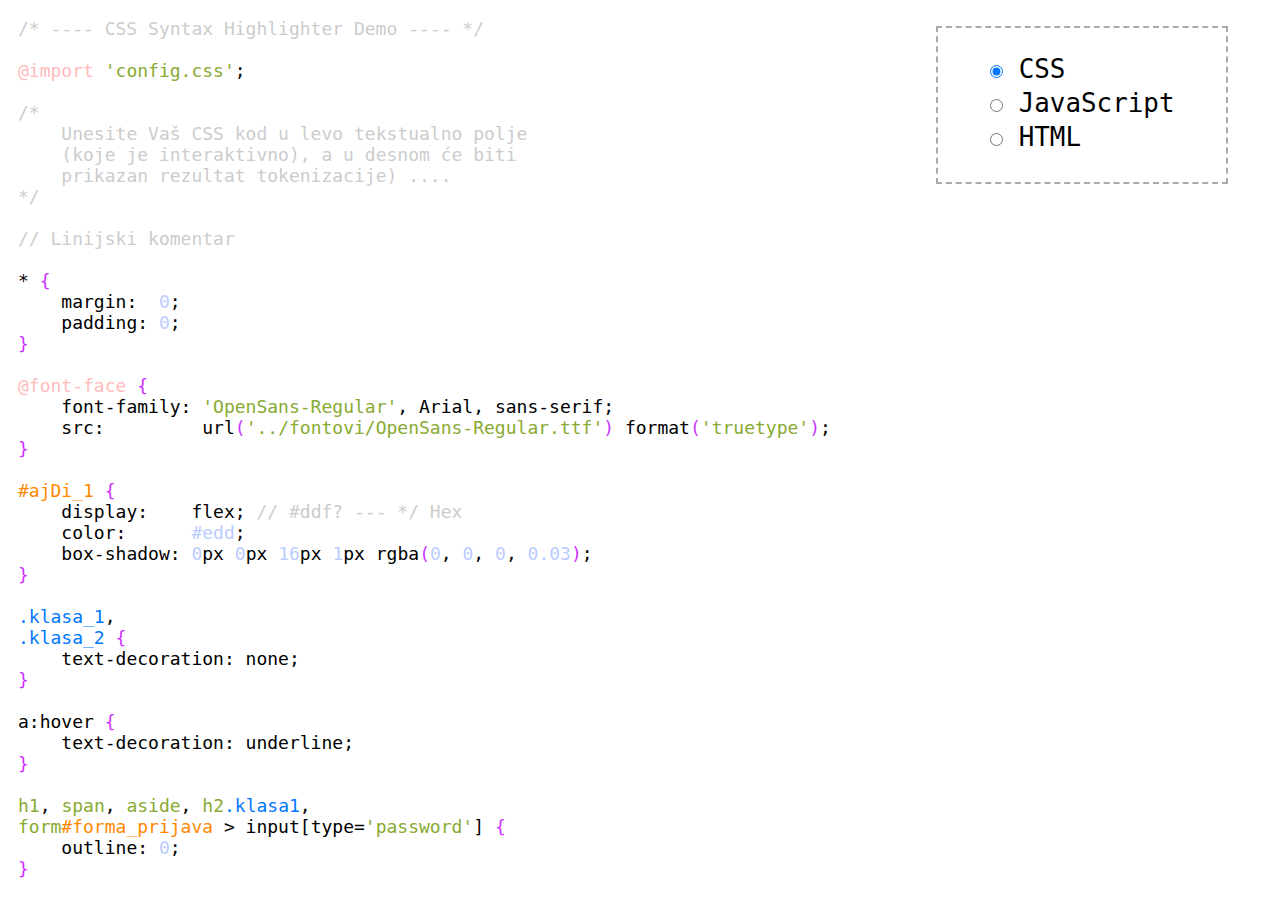
==== index.html @ da83155c "Add files via upload" ====
<!-- ---------------------------------------------------------------------------
// Copyright (c) 2021. Nikola Vukićević
---------------------------------------------------------------------------- -->

<!DOCTYPE html>

<html>
	<head>
		<meta charset='utf-8'>
		<meta http-equiv='X-UA-Compatible' content='IE=edge'>
		<title></title>
		<link rel='stylesheet' href='stil.css'>
		<script sync defer src='definicije_jezika.js'></script>
		<script sync defer src='primeri.js'></script>
		<script sync defer src='highlighter.js'></script>
	</head>

	<body>
		<main id='wrapper'>
			<pre id='polje_ispis'>
				
			</pre>
			<div id='forma_izbor_jezika'>
				<div class='forma_izbor_jezika_jezik'>
					<input type='radio' id='izbor_jezika_css' onclick='radioKlik(1)' checked name='radio_izbor_jezika'/>
					<label for='izbor_jezika_css'>CSS</label>
				</div>
				<div class='forma_izbor_jezika_jezik'>
					<input type='radio' id='izbor_jezika_js' onclick='radioKlik(2)' name='radio_izbor_jezika'/>
					<label for='izbor_jezika_js'>JavaScript</label>
				</div>
				<div class='forma_izbor_jezika_jezik'>
					<input type='radio' id='izbor_jezika_html' onclick='radioKlik(3)' name='radio_izbor_jezika'/>
					<label for='izbor_jezika_html'>HTML</label>
				</div>
			</div>
		</main>
	</body>
</html>
---- stil.css ----
/* -------------------------------------------------------------------------- */
/* Copyright (c) 2021. Nikola Vukićević                                       */
/* -------------------------------------------------------------------------- */

* {
	margin: 0;
	padding: 0;
}

@font-face {
	font-family: 'OpenSans';
	src:         url('fontovi/OpenSans-Regular.ttf') format('truetype');
	font-weight: normal;
    font-style:  normal;
}

@font-face {
	font-family: 'Inconsolata';
	src:         url('fontovi/Inconsolata-Light.ttf') format('truetype');
	font-weight: normal;
    font-style:  normal;
}

#wrapper {
	width:           100vw;
	height:          100vh;
	display:         flex;
	flex-direction:  row;
	justify-content: flex-start;
	align-items:     stretch;
	flex-wrap:       wrap;
	overflow:        hidden;
	position:        relative;
	font-family:     Inconsolata, Consolas, monospace;
}

#polje_ispis {
	width:         100%;
	height:        100%;
	font-size:     18px;
	padding:       1em;
	overflow:      auto;
	font-family:   inherit;
	tab-size:      4;
	-moz-tab-size: 4;
}

#forma_izbor_jezika {
	display:         flex;
	flex-direction:  column;
	justify-content: flex-start;
	align-items:     flex-start;
	flex-wrap:       wrap;
	border:          dashed 2px #aaa;
	position:        absolute;
	top:             1em;
	right:           2em;
	font-family:     inherit;
	font-size:       1.618em;
	padding:         1em 2em;
}

.forma_izbor_jezika_jezik {
	margin: 0 0 4px 0;
}

span {
	cursor:  pointer;
}

.komentar,
.komentar_linijski,
.komentar_blok {
	color: #ccc;
}

.niska_apostrofi,
.niska_navodnici {
	color: #8a3;	
}

.rezervisana_rec {
	color: #07f;
}

.operator {
	color: #f73;
}

.blok_koda_otvarajuca_zagrada,
.blok_koda_zatvarajuca_zagrada,
.zagrada_obicna_otvorena,
.zagrada_obicna_zatvorena,
.zagrada_niz_otvorena,
.zagrada_niz_zatvorena,
.selektor_otvarajuca_zagrada,
.selektor_zatvarajuca_zagrada {
	color: #c3f;
}

.specijalni_token {
	color: #f80;
}

.et_direktiva_naziv {
	color: #fbb;
}

.id_naziv {
	color: #f80;
}

.klasa_naziv {
	color: #07f;
}

.html_tag {
	color: #8a3;
}

.tag_otvarajuci {
	color: #07f;
}

.tag_zatvarajuci {
	color: #07f;
}

.atribut_naziv {
	color: #c3f;
}

.atribut_vrednost {
	color: #8a3;	
}

.decimalna_vrednost,
.heksadecimalna_vrednost,
.dekadni_broj {
	color: #bcf;

}
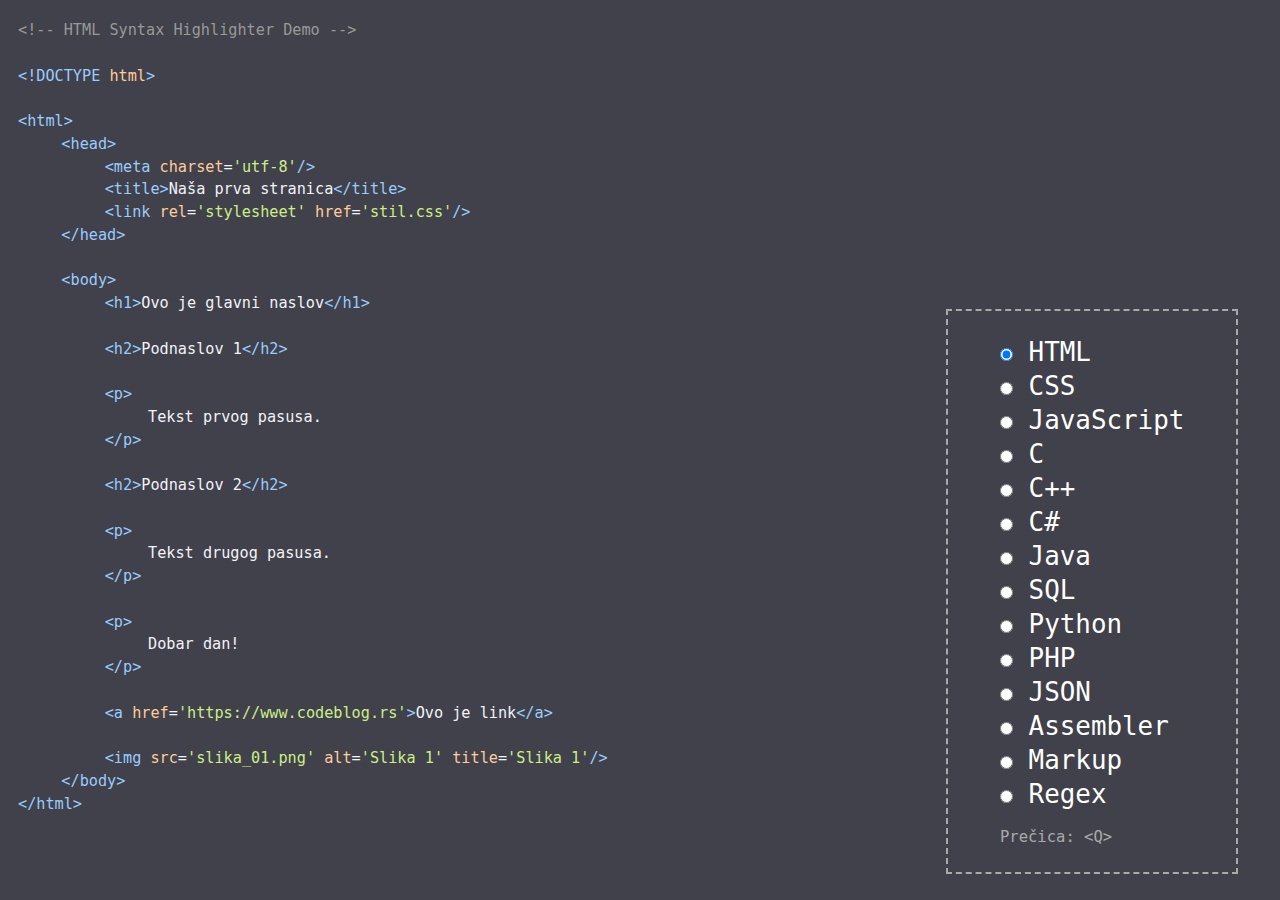
==== commit 99e257e7: "Add files via upload" ====
--- a/index.html
+++ b/index.html
@@ -8,11 +8,13 @@
 	<head>
 		<meta charset='utf-8'>
 		<meta http-equiv='X-UA-Compatible' content='IE=edge'>
+		<meta name='viewport' content='width=device-width, initial-scale=1.0, minimum-scale=1.0, maximum-scale=1.0'>
 		<title></title>
-		<link rel='stylesheet' href='stil.css'>
-		<script sync defer src='definicije_jezika.js'></script>
-		<script sync defer src='primeri.js'></script>
-		<script sync defer src='highlighter.js'></script>
+		<link rel='stylesheet' href='highlighter.css'>
+		<script src='primeri.js'></script>
+		<script src='definicije_jezika.js'></script>
+		<script src='highlighter_funkcije.js'></script>
+		<script sync='' defer='' src='highlighter.js'></script>
 	</head>
 
 	<body>
@@ -22,18 +24,67 @@
 			</pre>
 			<div id='forma_izbor_jezika'>
 				<div class='forma_izbor_jezika_jezik'>
-					<input type='radio' id='izbor_jezika_css' onclick='radioKlik(1)' checked name='radio_izbor_jezika'/>
-					<label for='izbor_jezika_css'>CSS</label>
+					<input id='izbor_jezika_1' onchange='radioKlik(1)' checked='' name='radio_izbor_jezika' type='radio'>
+					<label for='izbor_jezika_1'>HTML</label>
 				</div>
 				<div class='forma_izbor_jezika_jezik'>
-					<input type='radio' id='izbor_jezika_js' onclick='radioKlik(2)' name='radio_izbor_jezika'/>
-					<label for='izbor_jezika_js'>JavaScript</label>
+					<input id='izbor_jezika_2' onchange='radioKlik(2)' name='radio_izbor_jezika' type='radio'>
+					<label for='izbor_jezika_2'>CSS</label>
 				</div>
 				<div class='forma_izbor_jezika_jezik'>
-					<input type='radio' id='izbor_jezika_html' onclick='radioKlik(3)' name='radio_izbor_jezika'/>
-					<label for='izbor_jezika_html'>HTML</label>
+					<input id='izbor_jezika_3' onchange='radioKlik(3)' name='radio_izbor_jezika' type='radio'>
+					<label for='izbor_jezika_3'>JavaScript</label>
+				</div>
+				
+				<div class='forma_izbor_jezika_jezik'>
+					<input id='izbor_jezika_4' onchange='radioKlik(4)' name='radio_izbor_jezika' type='radio'>
+					<label for='izbor_jezika_4'>C</label>
+				</div>
+				<div class='forma_izbor_jezika_jezik'>
+					<input id='izbor_jezika_5' onchange='radioKlik(5)' name='radio_izbor_jezika' type='radio'>
+					<label for='izbor_jezika_5'>C++</label>
+				</div>
+				<div class='forma_izbor_jezika_jezik'>
+					<input id='izbor_jezika_6' onchange='radioKlik(6)' name='radio_izbor_jezika' type='radio'>
+					<label for='izbor_jezika_6'>C#</label>
+				</div>
+				<div class='forma_izbor_jezika_jezik'>
+					<input id='izbor_jezika_7' onchange='radioKlik(7)' name='radio_izbor_jezika' type='radio'>
+					<label for='izbor_jezika_7'>Java</label>
+				</div>
+				<div class='forma_izbor_jezika_jezik'>
+					<input id='izbor_jezika_8' onchange='radioKlik(8)' name='radio_izbor_jezika' type='radio'>
+					<label for='izbor_jezika_8'>SQL</label>
+				</div>
+				<div class='forma_izbor_jezika_jezik'>
+					<input id='izbor_jezika_9' onchange='radioKlik(9)' name='radio_izbor_jezika' type='radio'>
+					<label for='izbor_jezika_9'>Python</label>
+				</div>
+				<div class='forma_izbor_jezika_jezik'>
+					<input id='izbor_jezika_10' onchange='radioKlik(10)' name='radio_izbor_jezika' type='radio'>
+					<label for='izbor_jezika_10'>PHP</label>
+				</div>
+				<div class='forma_izbor_jezika_jezik'>
+					<input id='izbor_jezika_11' onchange='radioKlik(11)' name='radio_izbor_jezika' type='radio'>
+					<label for='izbor_jezika_11'>JSON</label>
+				</div>
+				<div class='forma_izbor_jezika_jezik'>
+					<input id='izbor_jezika_12' onchange='radioKlik(12)' name='radio_izbor_jezika' type='radio'>
+					<label for='izbor_jezika_12'>Assembler</label>
+				</div>
+				<div class='forma_izbor_jezika_jezik'>
+					<input id='izbor_jezika_13' onchange='radioKlik(13)' name='radio_izbor_jezika' type='radio'>
+					<label for='izbor_jezika_13'>Markup</label>
+				</div>
+				<div class='forma_izbor_jezika_jezik'>
+					<input id='izbor_jezika_14' onchange='radioKlik(14)' name='radio_izbor_jezika' type='radio'>
+					<label for='izbor_jezika_14'>Regex</label>
+				</div>
+				<div style='font-size: 0.6em; margin: 1em 0 0 0; color: #aaa;'>
+					Prečica: &lt;Q&gt;
 				</div>
 			</div>
 		</main>
+	
 	</body>
-</html>+</html>
--- a/highlighter.css
+++ b/highlighter.css
@@ -0,0 +1,298 @@
+/* -------------------------------------------------------------------------- */
+/* Copyright (c) 2021. Nikola Vukićević                                       */
+/* -------------------------------------------------------------------------- */
+
+* {
+	margin:  0;
+	padding: 0;
+}
+
+@font-face {
+	font-family: 'OpenSans';
+	src:         url('fontovi/OpenSans-Regular.ttf') format('truetype');
+	font-weight: normal;
+    font-style:  normal;
+}
+
+@font-face {
+	font-family: 'Inconsolata';
+	src:         url('fontovi/Inconsolata-Light.ttf') format('truetype');
+	font-weight: normal;
+    font-style:  normal;
+}
+
+#wrapper {
+	width:           100vw;
+	height:          100vh;
+	display:         flex;
+	flex-direction:  column;
+	justify-content: flex-start;
+	align-items:     stretch;
+	//flex-wrap:       wrap;
+	overflow:        hidden;
+	position:        relative;
+	font-family:     Inconsolata, Consolas, monospace;
+}
+
+#polje_ispis {
+	width:         100%;
+	height:        100%;
+	font-size:     18px;
+	padding:       1em;
+	overflow:      auto;
+	font-family:   inherit;
+	tab-size:      4;
+	-moz-tab-size: 4;
+	background:    #40414a;
+	color:         #fff;
+}
+
+#forma_izbor_jezika {
+	display:         flex;
+	flex-direction:  column;
+	justify-content: flex-start;
+	align-items:     flex-start;
+	flex-wrap:       wrap;
+	border:          dashed 2px #aaa;
+	position:        absolute;
+	bottom:          1em;
+	right:           1.618em;
+	font-family:     inherit;
+	background:      #40414a;
+	color:           #fff;
+	font-size:       1.618em;
+	padding:         1em 2em;
+}
+
+#forma_izbor_jezika label,
+#forma_izbor_jezika input[type='radio'] {
+	cursor: pointer;
+}
+
+.forma_izbor_jezika_jezik {
+	margin: 0 0 4px 0;
+}
+
+span {
+	cursor:  pointer;
+}
+
+.language,
+.language-assembler,
+.language-clike,
+.language-css,
+.language-html,
+.language-java,
+.language-javascript,
+.language-json,
+.language-markup,
+.language-php,
+.language-python,
+.language-regex,
+.language-sql,
+.language-text,
+.language-xml {
+	flex:          1;
+	font-size:     18px;
+	font-family:   inherit;
+	tab-size:      4;
+	-moz-tab-size: 4;
+	background:    #313444;
+	border-radius: 4px;
+	
+	padding:       1em 2em 1.27em 2em;
+	margin:        0;
+
+	white-space:    break-spaces;
+	word-break:     break-word;
+}
+
+.token {
+	font-family:    Inconsolata-Light, Consolas, monospace;
+	font-size:      0.95rem;
+	letter-spacing: 0;
+	line-height:    1.3;
+	white-space:    break-spaces;
+	color:          #f2f2f8;
+
+	/* ----- var ----- */
+
+	font-family:    var(--font_monospace_familija);
+}
+
+.komentar,
+.komentar_linijski,
+.komentar_blok {
+	color: #999;
+}
+
+.niska_apostrofi,
+.niska_navodnici {
+	color: #8a3;	
+	color: #ce8;	
+}
+
+.rezervisana_rec {
+	color: #07f;
+	color: #9cf;
+}
+
+.operator {
+	color: #faa;
+	color: #fc2;
+}
+
+.blok_koda_otvarajuca_zagrada,
+.blok_koda_zatvarajuca_zagrada,
+.zagrada_obicna_otvorena,
+.zagrada_obicna_zatvorena,
+.selektor_otvarajuca_zagrada,
+.selektor_zatvarajuca_zagrada {
+	color: #c3f;
+	color: #fda;
+	color: #fff;
+}
+
+.zagrada_niz_otvorena,
+.zagrada_niz_zatvorena {
+	color: #fc2;
+}
+
+.specijalni_token {
+	color: #f80;
+	color: #d9f;
+	color: #fe9;
+	color: #bcd;
+}
+
+.et_direktiva_naziv {
+	color: #faa;
+}
+
+.id_naziv {
+	color: #f80;
+	color: #fc7;
+}
+
+.klasa_naziv {
+	color: #07f;
+	color: #9cf;
+}
+
+.html_tag {
+	color: #8a3;
+	color: #ce8;
+}
+
+.svojstvo_naziv {
+	color: #d99;
+	color: #ffd;
+}
+
+.svojstvo_vrednost {
+	color: #8a3;
+	color: #ce8;
+}
+
+.tag_otvarajuci,
+.tag_zatvarajuci {
+	color: #07f;
+	color: #9cf;
+}
+
+.language-php .tag_otvarajuci,
+.language-php .tag_zatvarajuci {
+	color:  #eaf;
+}
+
+.atribut_naziv {
+	color: #c3f;
+	color: #fc9;
+}
+
+.atribut_vrednost {
+	color: #8a3;	
+	color: #ce8;	
+}
+
+.brojcana_vrednost,
+.decimalna_vrednost,
+.heksadecimalna_vrednost,
+.dekadni_broj {
+	color: #79f;
+	color: #eb8;
+	color: #cbf;
+}
+
+.tip_promenljive {
+	color: #f80;
+	color: #d9f;
+}
+
+.pretprocesorska_direktiva {
+	color: #8a3;	
+	color: #ce8;
+}
+
+.json_separator,
+.granice_bloka {
+	color: #fe9;
+}
+
+.pseudoklasa {
+	color:  #fa4;
+}
+
+.css_var {
+	color:  #cde;
+}
+
+.jedinica {
+	color: #e9f;
+}
+
+.assembler_adresa {
+	color: #e9f;
+}
+
+.markup_naslov_h1 {
+	color: #ce8;
+}
+
+.markup_naslov_h2 {
+	color: #9cf;
+}
+
+.markup_naslov_h3 {
+	color: #e9f;
+}
+
+.markup_naslov_h4 {
+	color: #d9f;
+}
+
+.markup_naslov_h5 {
+	color: #d9f;
+}
+
+.markup_naslov_h6 {
+	color: #d9f;
+}
+
+.markup_lista {
+	color:  #fa4;
+}
+
+.regex_kvantifikator {
+	color: #9cf;	
+}
+
+.regex_klase_znakova {
+	color: orange;
+}
+
+.regex_escape {
+	color: #d9f;
+}
+
+
